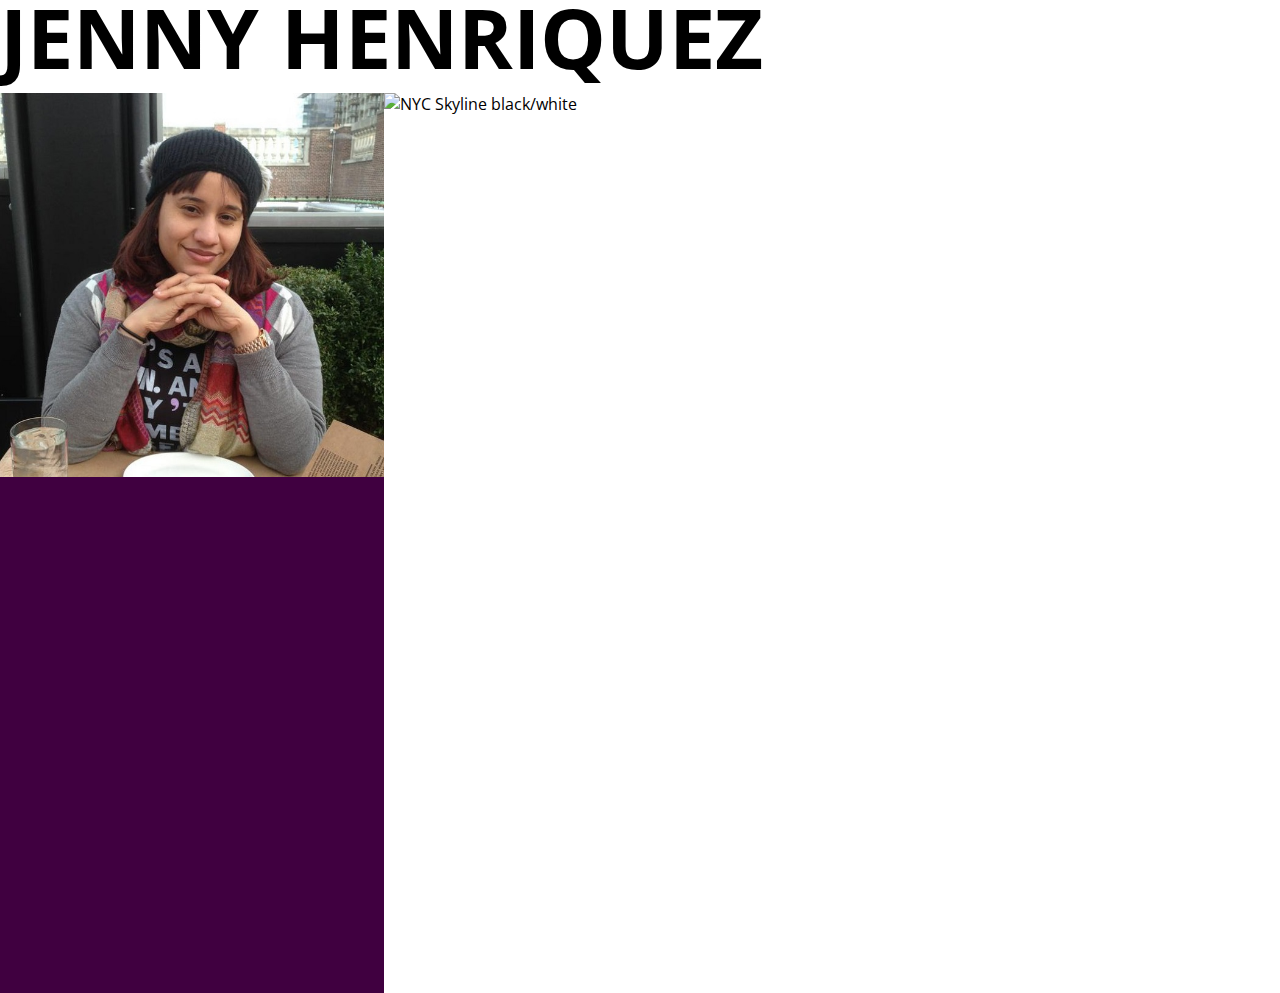
==== index.html @ e79a3321 "More divs, and CSS. Stuff looks better" ====
<!DOCTYPE html>
<html>
<!--html head contains scripts, stylesheet locations, meta info, etc.-->
<head> 
<link rel="stylesheet" type = "text/css" href= "css/theme.css">
<link href='http://fonts.googleapis.com/css?family=Lato|Open+Sans' rel='stylesheet' type='text/css'>
<!--title element defines title in browser toolbar, displays page title in search engines, & favs-->
<title>Jenny Henriquez</title>
</head>

<body id="body">
	<!--top bar-->
	<h1 id="name">JENNY HENRIQUEZ</h1>

	<!--left purple panel-->
	<div class="leftPanel">
		<img id="purplebg" src="css/purpleBG.fw.png" alt="purple bg">
		<!--menu-->
		<div class="menu">
			<a href="#">About Me</a><br>
			<a href="#">My Work</a><br>
			<a href="#">Contact</a><br>
		</div>
	 </div>
	 <!--container for the cover NYC skyline picture-->
	 <div id="mainContainer">
	 	<img id="nycBW" src="imgs/nycBW.png" alt="NYC Skyline black/white">
	 			<!--1st div inception, home pic div within left panel div-->
		<div id="homePicContainer">
			<img id="picture" src="imgs/homePic.jpg" alt="Jenny">
		</div>
	 </div>
</body>
</html>
---- css/theme.css ----
html{
	height:100%;
	width:100%;
	margin:0px;
}
/*child elem of html*/
#body{
	min-height:100%;
	min-width:100%;
	margin:0px;
	/*Font from google fonts*/
	font-family: 'Lato', sans-serif;
	font-family: 'Open Sans', sans-serif;
}
/*---------------------------------
//These elems are children of body
-----------------------------------*/
#top{
	position:absolute;
	background-color: white;
	width:100%;
	margin-top:0px;
}
/*child of top*/
#name{
	margin-top:-20px;
	font-size:5.2em;
	margin-bottom:0px;
	background-color: transparent;
}
#mainContainer{
	position:absolute;
	margin-top:0px;
	width:100%;
	height:61.4%;
	z-index:-2;
}
/*child of name*/
#nycBW{
	float:right;
	width:70%;
	height:100%;
}
/*child of leftPanel*/
#homePicContainer{
	position:absolute;
	width:30%;
	height:70%;
}
#picture{
	width:100%;
	margin-top:0px;
}
/*------------------------------
//leftPanel is new parent elem
-------------------------------*/
.leftPanel{
	position:absolute;
	float:left;
	width:30%;
	height:100%;
	margin:0px;
	z-index:-2;
}
/*child elem of leftPanel*/
#purplebg{
	position:absolute;
	width:100%;
	height:100%;
	z-index:-2;
}
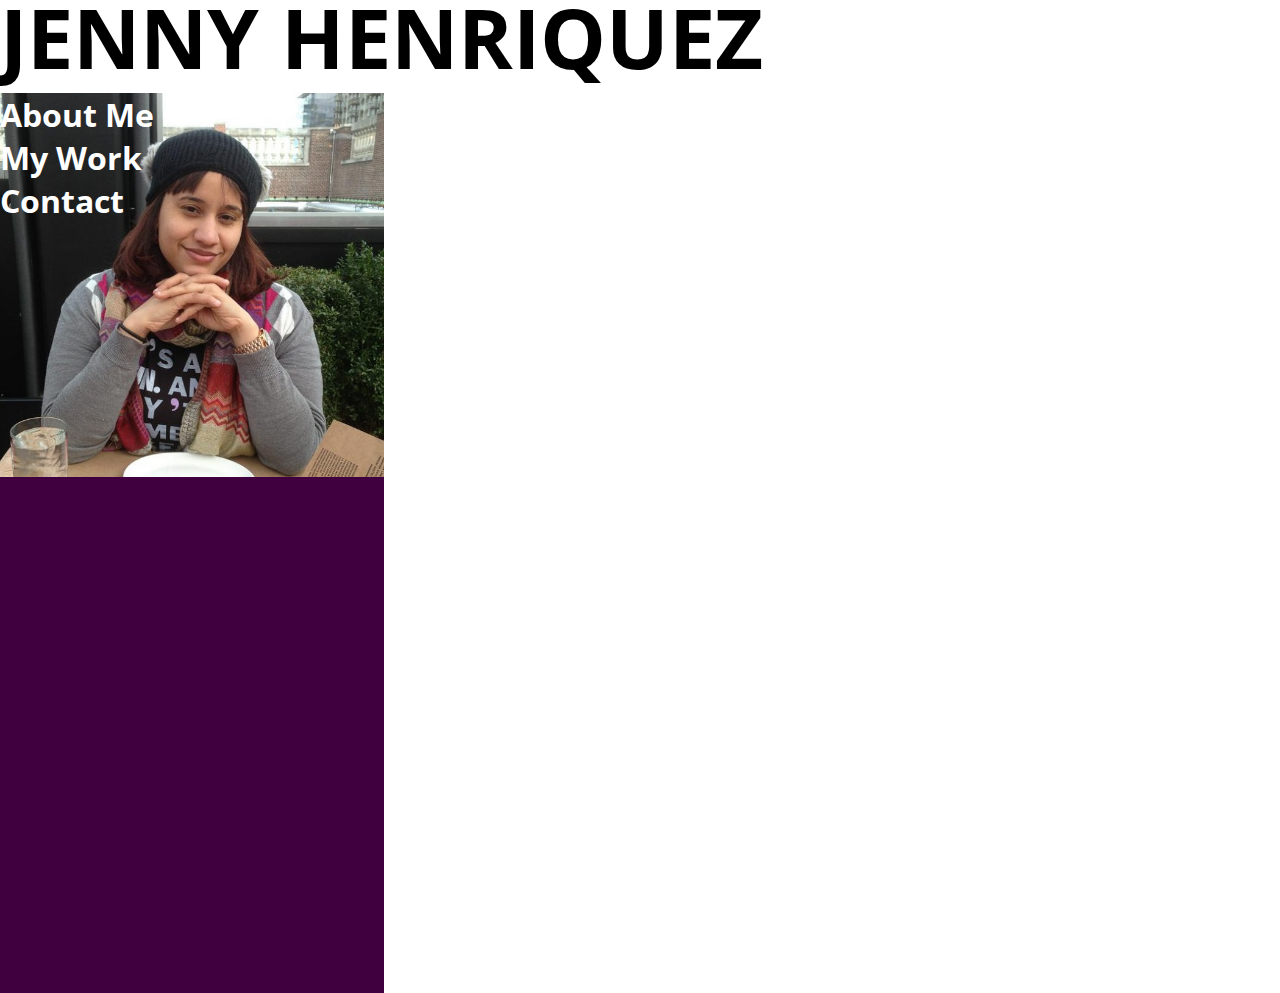
==== commit ee9a8929: "Added new div for homepage menu and edited css" ====
--- a/index.html
+++ b/index.html
@@ -15,14 +15,8 @@
 	<!--left purple panel-->
 	<div class="leftPanel">
 		<img id="purplebg" src="css/purpleBG.fw.png" alt="purple bg">
-		<!--menu-->
-		<div class="menu">
-			<a href="#">About Me</a><br>
-			<a href="#">My Work</a><br>
-			<a href="#">Contact</a><br>
-		</div>
 	 </div>
-	 <!--container for the cover NYC skyline picture-->
+	 <!--container for the cover NYC skyline & profile picture-->
 	 <div id="mainContainer">
 	 	<img id="nycBW" src="imgs/nycBW.png" alt="NYC Skyline black/white">
 	 			<!--1st div inception, home pic div within left panel div-->
@@ -30,5 +24,11 @@
 			<img id="picture" src="imgs/homePic.jpg" alt="Jenny">
 		</div>
 	 </div>
+	 <!--menu-->
+	<div class="menu">
+		<a id = "link1" href="#"><b>About Me</b></a><br>
+		<a id = "link2" href="#"><b>My Work</b></a><br>
+		<a id = "link3" href="#"><b>Contact</b></a><br>
+	</div>
 </body>
 </html>--- a/css/theme.css
+++ b/css/theme.css
@@ -32,16 +32,18 @@
 	position:absolute;
 	margin-top:0px;
 	width:100%;
-	height:61.4%;
-	z-index:-2;
+	height:62.5%;
+	z-index:-1;
 }
 /*child of name*/
 #nycBW{
+	position:absolute;
 	float:right;
-	width:70%;
+	width:100%;
 	height:100%;
+	padding-left:10%;
 }
-/*child of leftPanel*/
+/*child of mainContainer*/
 #homePicContainer{
 	position:absolute;
 	width:30%;
@@ -69,7 +71,19 @@
 	height:100%;
 	z-index:-2;
 }
+/*By itself
+.menu{
+	width:100%;
+	height:100%;
+	float:left;
+}*/
+#link1, #link2, #link3{
+	text-decoration:none;
+	color:white;
+	font-size:2em;
+	margin-top:100px;
+	padding-top:300px;
+}
 
 
 
-
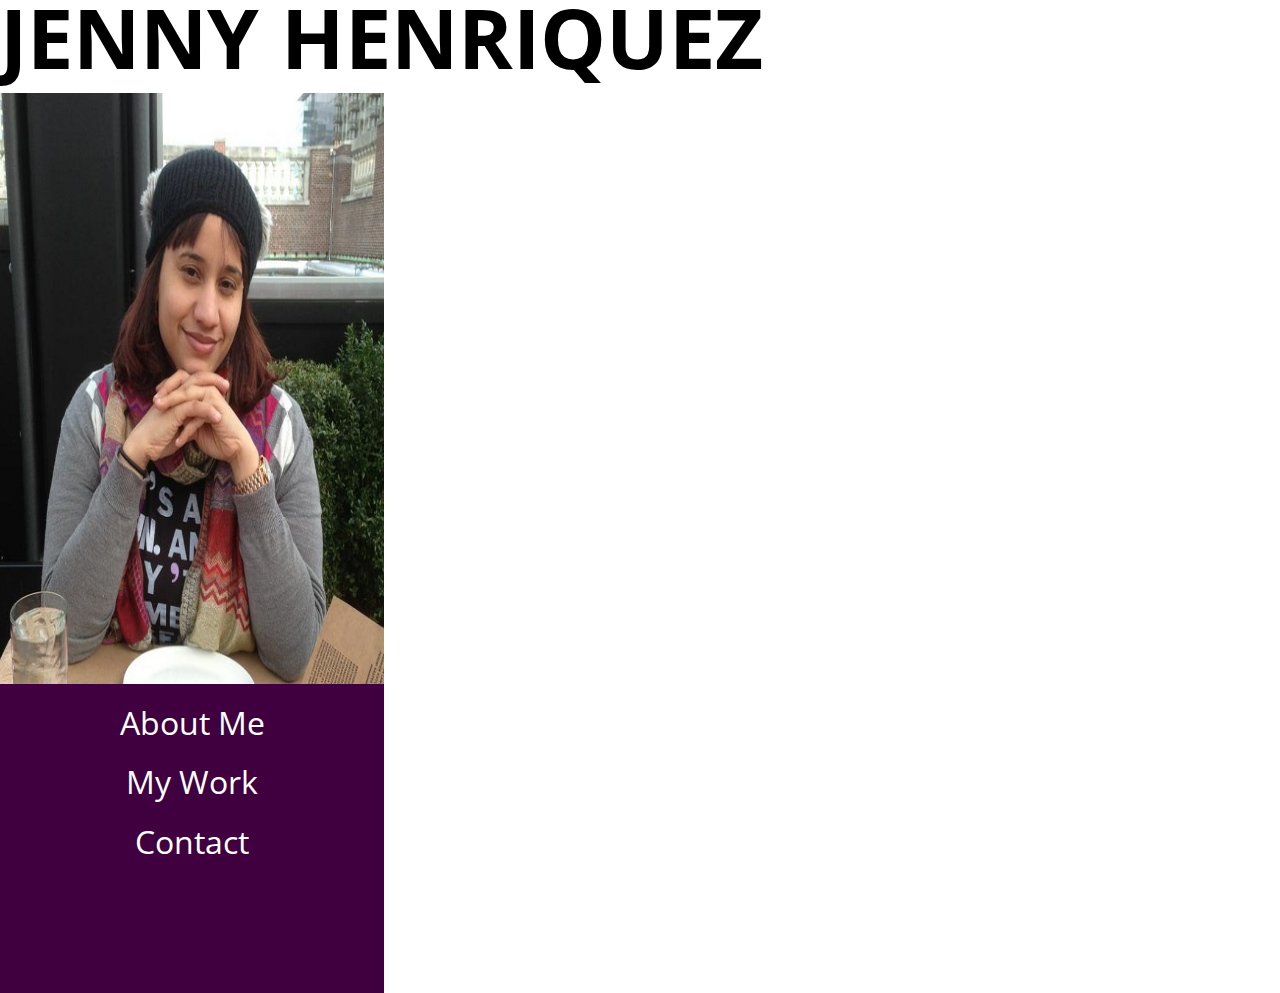
==== commit 067fffeb: "Fixed menu items, sort of" ====
--- a/index.html
+++ b/index.html
@@ -14,21 +14,29 @@
 
 	<!--left purple panel-->
 	<div class="leftPanel">
+
 		<img id="purplebg" src="css/purpleBG.fw.png" alt="purple bg">
+
 	 </div>
+
 	 <!--container for the cover NYC skyline & profile picture-->
 	 <div id="mainContainer">
+
+	 	<!--NYC Background img-->
 	 	<img id="nycBW" src="imgs/nycBW.png" alt="NYC Skyline black/white">
-	 			<!--1st div inception, home pic div within left panel div-->
+	 	
+	 	<!--Jenny pic-->
 		<div id="homePicContainer">
 			<img id="picture" src="imgs/homePic.jpg" alt="Jenny">
 		</div>
+
 	 </div>
-	 <!--menu-->
-	<div class="menu">
-		<a id = "link1" href="#"><b>About Me</b></a><br>
-		<a id = "link2" href="#"><b>My Work</b></a><br>
-		<a id = "link3" href="#"><b>Contact</b></a><br>
+
+	 <div class ="menu">
+		<a id = "link1" href="#">About Me</a></br>
+		<a id = "link2" href="#">My Work</a></br>
+		<a id = "link3" href="#">Contact</a></br>
 	</div>
+
 </body>
 </html>--- a/css/theme.css
+++ b/css/theme.css
@@ -40,7 +40,7 @@
 	position:absolute;
 	float:right;
 	width:100%;
-	height:100%;
+	height:105%;
 	padding-left:10%;
 }
 /*child of mainContainer*/
@@ -51,6 +51,7 @@
 }
 #picture{
 	width:100%;
+	height:150%;
 	margin-top:0px;
 }
 /*------------------------------
@@ -70,20 +71,33 @@
 	width:100%;
 	height:100%;
 	z-index:-2;
+	background-repeat:repeat-x;
 }
-/*By itself
+/*By itself*/
 .menu{
-	width:100%;
-	height:100%;
+	position:absolute;
+	bottom:0px;
+	height:30%;
+	width:30%;
 	float:left;
-}*/
+	top:77.9%;
+
+	text-align:center;
+}
 #link1, #link2, #link3{
 	text-decoration:none;
+	width:100%;
+	float:left;
 	color:white;
 	font-size:2em;
-	margin-top:100px;
-	padding-top:300px;
+	height: 22%;
+}
+#link1:hover, #link2:hover, #link3:hover{
+	background-color: white;
+	color:#5C005C;
 }
 
 
 
+
+
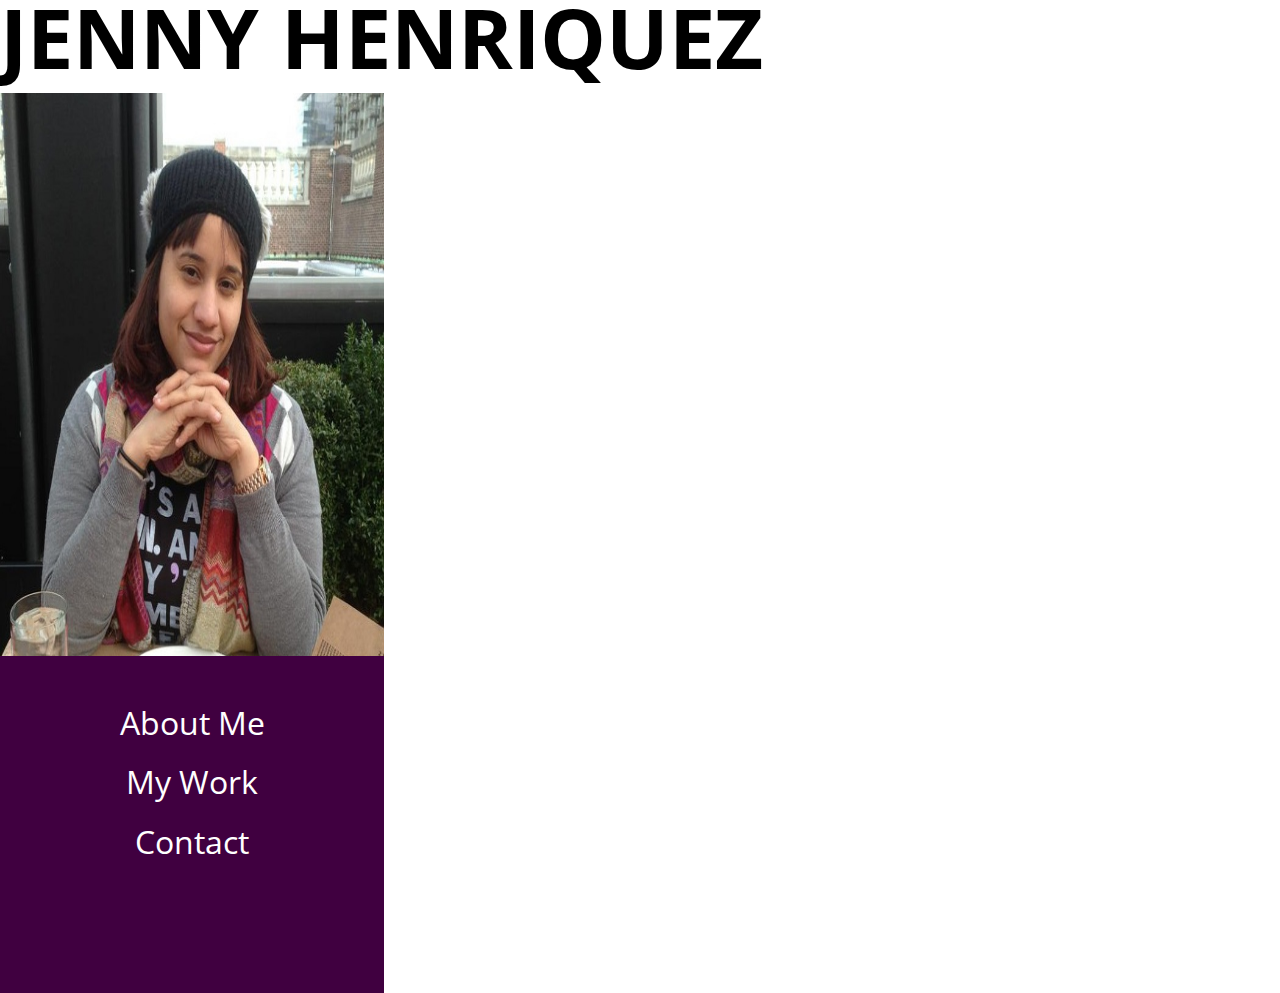
==== commit 5c081afb: "Added js file" ====
--- a/index.html
+++ b/index.html
@@ -1,11 +1,18 @@
 <!DOCTYPE html>
 <html>
 <!--html head contains scripts, stylesheet locations, meta info, etc.-->
-<head> 
-<link rel="stylesheet" type = "text/css" href= "css/theme.css">
-<link href='http://fonts.googleapis.com/css?family=Lato|Open+Sans' rel='stylesheet' type='text/css'>
-<!--title element defines title in browser toolbar, displays page title in search engines, & favs-->
-<title>Jenny Henriquez</title>
+<head>
+    <!--JS Files-->
+    <script src="//ajax.googleapis.com/ajax/libs/jquery/1.11.1/jquery.min.js"></script>
+    <script src="src/scripts.js"></script>
+    
+    <!--CSS Files-->
+    <link rel="stylesheet" type = "text/css" href= "css/theme.css">
+    <link href='http://fonts.googleapis.com/css?family=Lato|Open+Sans' rel='stylesheet' type='text/css'>
+    
+    <!--title element defines title in browser toolbar, displays page title in search engines, & favs-->
+    <title>Jenny Henriquez</title>
+    <script>getWinSize()</script>
 </head>
 
 <body id="body">
@@ -21,7 +28,7 @@
 
 	 <!--container for the cover NYC skyline & profile picture-->
 	 <div id="mainContainer">
-
+         
 	 	<!--NYC Background img-->
 	 	<img id="nycBW" src="imgs/nycBW.png" alt="NYC Skyline black/white">
 	 	
@@ -38,5 +45,9 @@
 		<a id = "link3" href="#">Contact</a></br>
 	</div>
 
+	<div class ="contact">
+		<h2>Contact Me</h2>
+	</div>
+     
 </body>
 </html>--- a/css/theme.css
+++ b/css/theme.css
@@ -33,7 +33,8 @@
 	margin-top:0px;
 	width:100%;
 	height:62.5%;
-	z-index:-1;
+    z-index:2;
+    overflow:hidden;
 }
 /*child of name*/
 #nycBW{
@@ -53,6 +54,7 @@
 	width:100%;
 	height:150%;
 	margin-top:0px;
+    max-width:none;
 }
 /*------------------------------
 //leftPanel is new parent elem
@@ -63,14 +65,12 @@
 	width:30%;
 	height:100%;
 	margin:0px;
-	z-index:-2;
 }
 /*child elem of leftPanel*/
 #purplebg{
 	position:absolute;
 	width:100%;
 	height:100%;
-	z-index:-2;
 	background-repeat:repeat-x;
 }
 /*By itself*/
@@ -83,6 +83,7 @@
 	top:77.9%;
 
 	text-align:center;
+    
 }
 #link1, #link2, #link3{
 	text-decoration:none;
@@ -97,7 +98,11 @@
 	color:#5C005C;
 }
 
+.contact{
+	top:120%;
+}
 
 
 
 
+
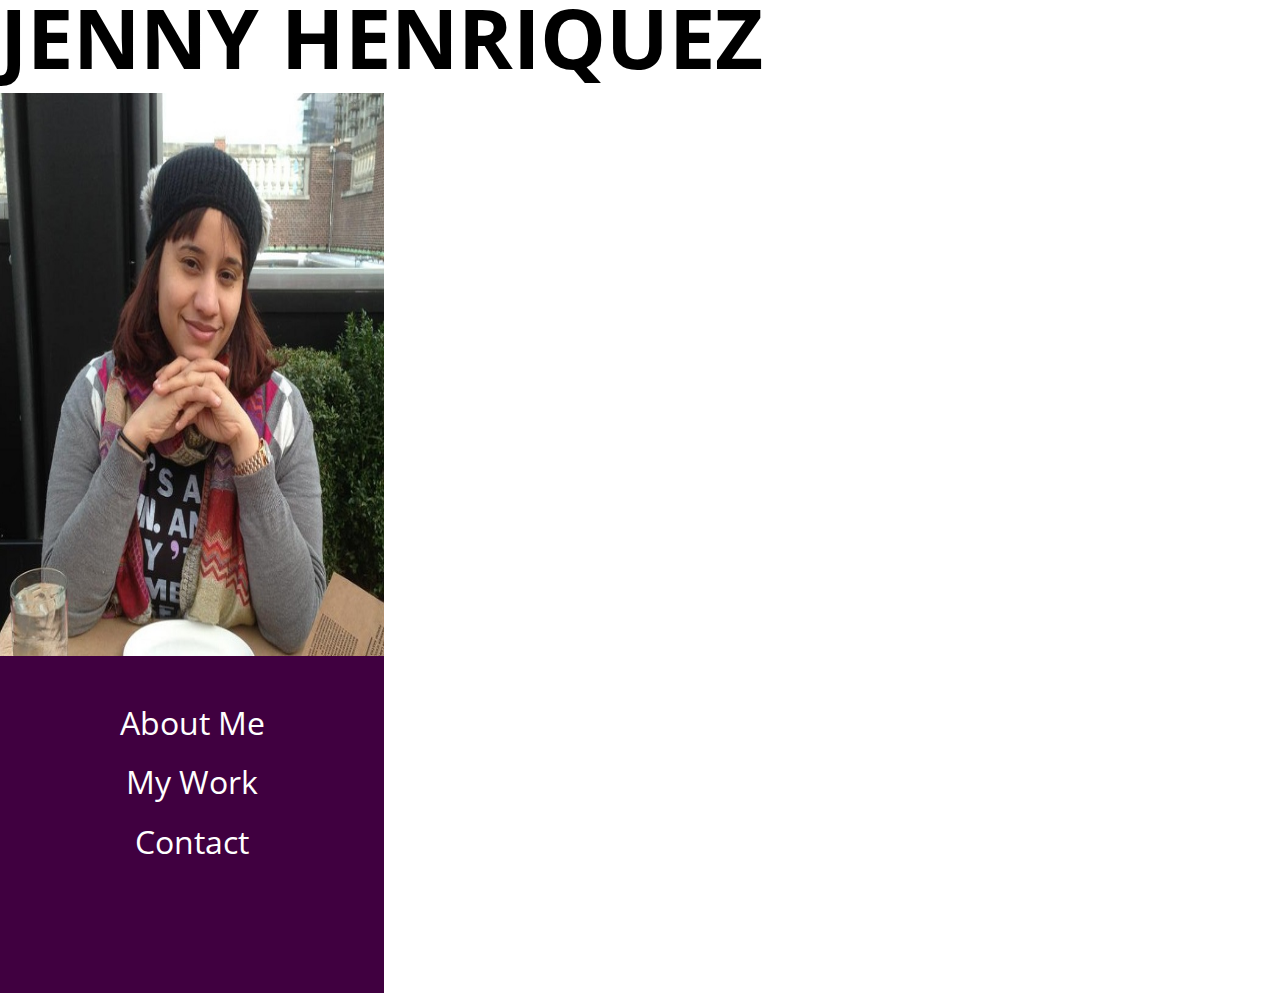
==== commit aadf7bd1: "improved JS" ====
--- a/index.html
+++ b/index.html
@@ -3,8 +3,8 @@
 <!--html head contains scripts, stylesheet locations, meta info, etc.-->
 <head>
     <!--JS Files-->
-    <script src="//ajax.googleapis.com/ajax/libs/jquery/1.11.1/jquery.min.js"></script>
-    <script src="src/scripts.js"></script>
+    <script src="http://ajax.googleapis.com/ajax/libs/jquery/1.11.1/jquery.min.js"></script>
+    <script type= "text/javascript" src="src/scripts.js"></script>
     
     <!--CSS Files-->
     <link rel="stylesheet" type = "text/css" href= "css/theme.css">
@@ -12,7 +12,7 @@
     
     <!--title element defines title in browser toolbar, displays page title in search engines, & favs-->
     <title>Jenny Henriquez</title>
-    <script>getWinSize()</script>
+    <script>$(window).resize(getWinSize())</script>
 </head>
 
 <body id="body">
--- a/css/theme.css
+++ b/css/theme.css
@@ -48,11 +48,11 @@
 #homePicContainer{
 	position:absolute;
 	width:30%;
-	height:70%;
+	height:100%;
 }
 #picture{
 	width:100%;
-	height:150%;
+	height:100%;
 	margin-top:0px;
     max-width:none;
 }
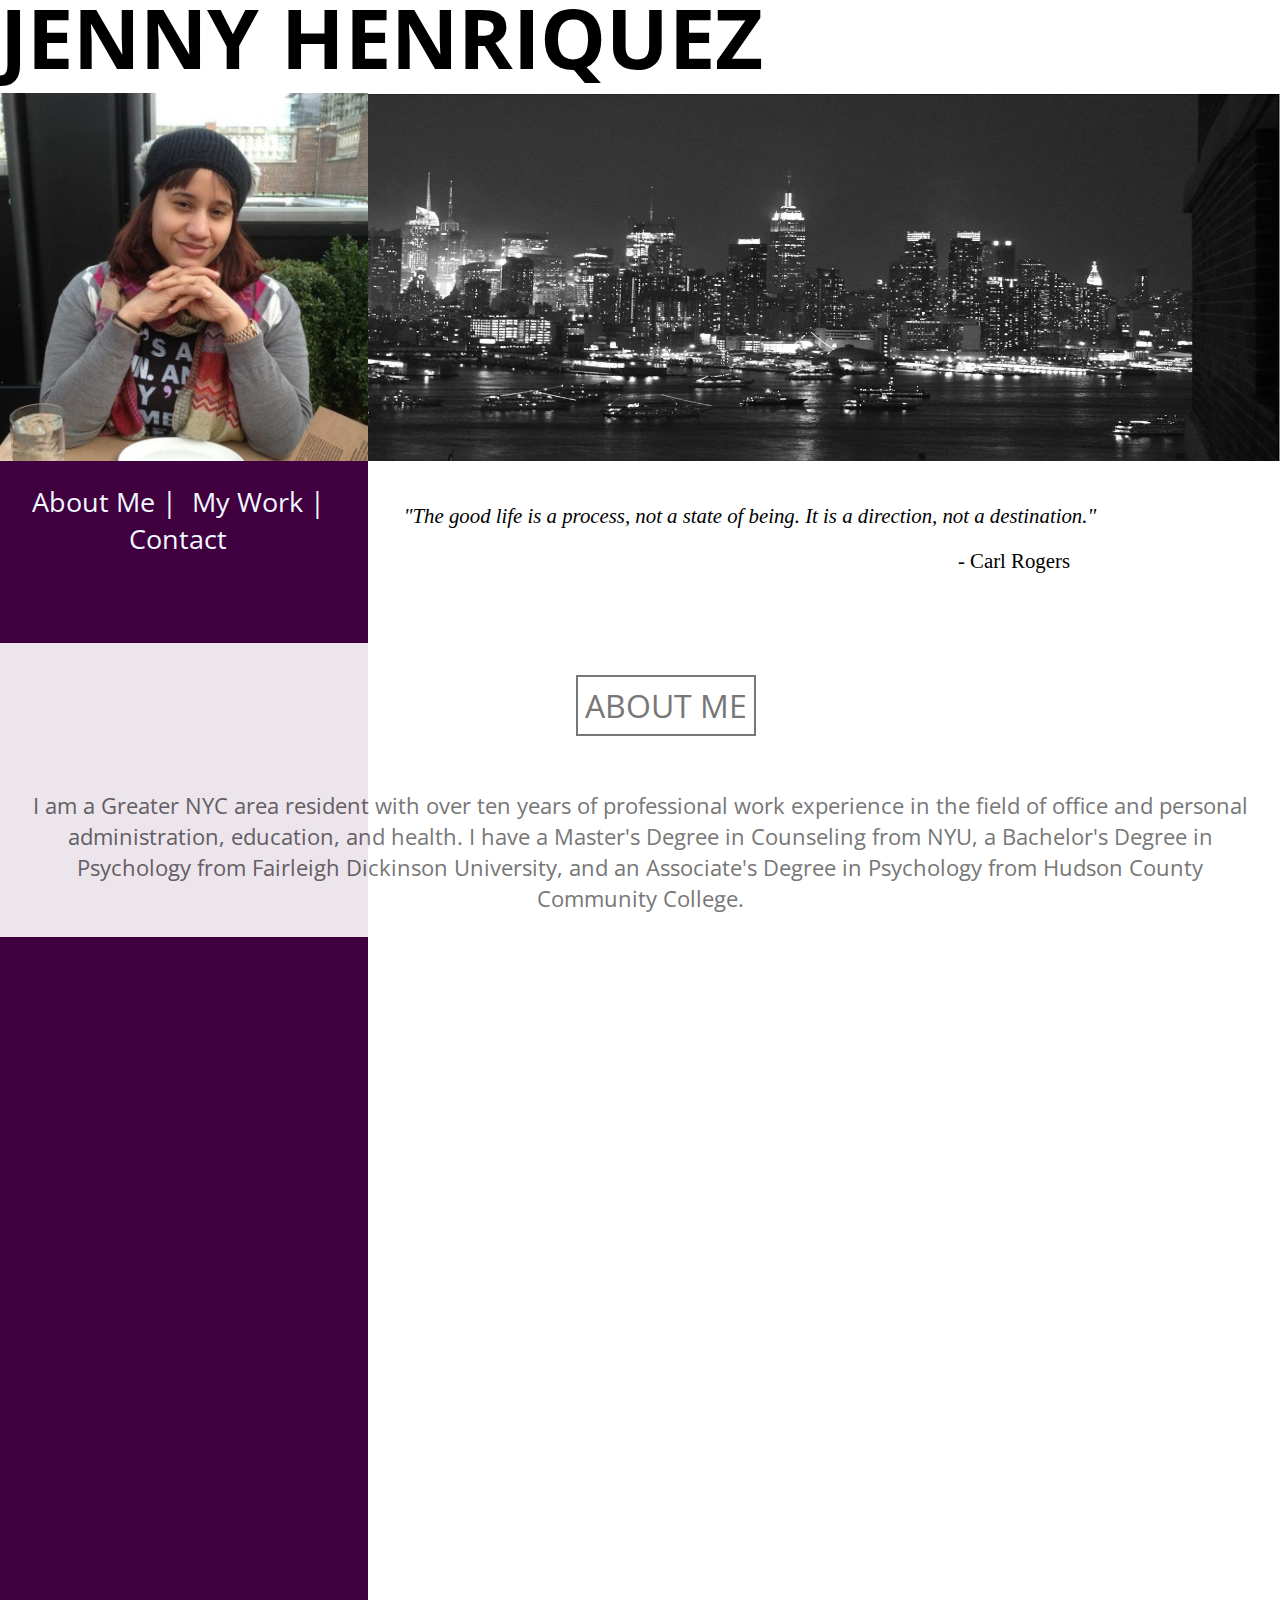
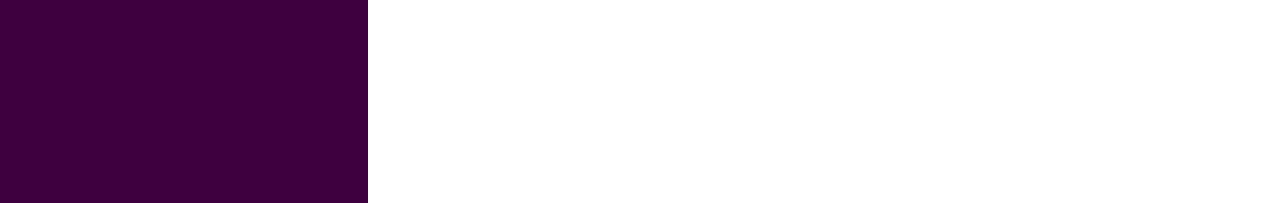
==== commit 579c1ccb: "updated website. Almost finished. Demoable." ====
--- a/index.html
+++ b/index.html
@@ -1,18 +1,12 @@
 <!DOCTYPE html>
 <html>
 <!--html head contains scripts, stylesheet locations, meta info, etc.-->
-<head>
-    <!--JS Files-->
-    <script src="http://ajax.googleapis.com/ajax/libs/jquery/1.11.1/jquery.min.js"></script>
-    <script type= "text/javascript" src="src/scripts.js"></script>
-    
-    <!--CSS Files-->
-    <link rel="stylesheet" type = "text/css" href= "css/theme.css">
-    <link href='http://fonts.googleapis.com/css?family=Lato|Open+Sans' rel='stylesheet' type='text/css'>
-    
-    <!--title element defines title in browser toolbar, displays page title in search engines, & favs-->
-    <title>Jenny Henriquez</title>
-    <script>$(window).resize(getWinSize())</script>
+<head> 
+<meta name=viewport content="width=device-width, initial-scale=1">
+<link rel="stylesheet" type = "text/css" href= "css/theme.css">
+<link href='http://fonts.googleapis.com/css?family=Lato|Open+Sans' rel='stylesheet' type='text/css'>
+<!--title element defines title in browser toolbar, displays page title in search engines, & favs-->
+<title>Jenny Henriquez</title>
 </head>
 
 <body id="body">
@@ -21,33 +15,36 @@
 
 	<!--left purple panel-->
 	<div class="leftPanel">
-
 		<img id="purplebg" src="css/purpleBG.fw.png" alt="purple bg">
-
+		<!--menu-->
+		<div class="menu">
+			<a href="#aboutMe">About Me |</a>
+			<a href="#">My Work |</a>
+			<a href="#">Contact</a><br>
+		</div>
 	 </div>
-
-	 <!--container for the cover NYC skyline & profile picture-->
+	 <!--container for the cover NYC skyline picture-->
 	 <div id="mainContainer">
-         
-	 	<!--NYC Background img-->
-	 	<img id="nycBW" src="imgs/nycBW.png" alt="NYC Skyline black/white">
-	 	
-	 	<!--Jenny pic-->
+	 	<img id="nycBW" src="imgs/nycBW.jpg" alt="NYC Skyline black/white">
+	 			<!--1st div inception, home pic div within left panel div-->
 		<div id="homePicContainer">
-			<img id="picture" src="imgs/homePic.jpg" alt="Jenny">
+			<img id="picture" src="imgs/Optimized-homePic.jpg" alt="Jenny">
 		</div>
-
 	 </div>
-
-	 <div class ="menu">
-		<a id = "link1" href="#">About Me</a></br>
-		<a id = "link2" href="#">My Work</a></br>
-		<a id = "link3" href="#">Contact</a></br>
-	</div>
-
-	<div class ="contact">
-		<h2>Contact Me</h2>
-	</div>
-     
+    <div class="quote">
+        <p>
+            "The good life is a process, not a state of being. It is a direction, not a destination."<br><p id="quote">- Carl Rogers</p>
+        </p>
+    </div>
+    <div class="content">
+        <span id="aboutMe">
+            <p class="sectionHeader">ABOUT ME</p>
+        </span>
+        <div class="aboutMeText">
+            <p class="text">
+                I am a Greater NYC area resident with over ten years of professional work experience in the field of office and personal administration, education, and health. I have a Master's Degree in Counseling from NYU, a Bachelor's Degree in Psychology from Fairleigh Dickinson University, and an Associate's Degree in Psychology from Hudson County Community College.
+            </p>
+        </div>
+    </div>
 </body>
 </html>--- a/css/theme.css
+++ b/css/theme.css
@@ -1,5 +1,5 @@
 html{
-	height:100%;
+	height:150%;
 	width:100%;
 	margin:0px;
 }
@@ -28,33 +28,27 @@
 	margin-bottom:0px;
 	background-color: transparent;
 }
+/*Picture container*/
 #mainContainer{
 	position:absolute;
 	margin-top:0px;
 	width:100%;
-	height:62.5%;
-    z-index:2;
-    overflow:hidden;
+	height:368px;
 }
 /*child of name*/
 #nycBW{
-	position:absolute;
 	float:right;
-	width:100%;
-	height:105%;
-	padding-left:10%;
+	min-width:100%;
+	height:368px;
 }
-/*child of mainContainer*/
+/*child of leftPanel*/
 #homePicContainer{
 	position:absolute;
-	width:30%;
-	height:100%;
 }
 #picture{
-	width:100%;
-	height:100%;
+    width:368px;
 	margin-top:0px;
-    max-width:none;
+    z-index: 10;
 }
 /*------------------------------
 //leftPanel is new parent elem
@@ -62,47 +56,82 @@
 .leftPanel{
 	position:absolute;
 	float:left;
-	width:30%;
-	height:100%;
+	width:368px;
+	min-height:190%;
 	margin:0px;
+/*	z-index:-2;*/
 }
 /*child elem of leftPanel*/
 #purplebg{
 	position:absolute;
 	width:100%;
 	height:100%;
-	background-repeat:repeat-x;
+    background-repeat:repeat;
 }
-/*By itself*/
+/*About, Work, Contact menu*/
 .menu{
-	position:absolute;
-	bottom:0px;
-	height:30%;
-	width:30%;
-	float:left;
-	top:77.9%;
-
-	text-align:center;
-    
+    position: relative;
+    top: 390px;
+    text-align: center;
 }
-#link1, #link2, #link3{
-	text-decoration:none;
-	width:100%;
-	float:left;
-	color:white;
-	font-size:2em;
-	height: 22%;
+.menu, a{
+    padding-right: 8px;
+    padding-left: 2px;
+    color: aliceblue;
+    text-decoration: none;
+    font-size: 1.3em;
 }
-#link1:hover, #link2:hover, #link3:hover{
-	background-color: white;
-	color:#5C005C;
+.menu, a:hover{
+    color: deeppink;
 }
-
-.contact{
-	top:120%;
+.quote{
+    position:absolute;
+    margin-top:390px;
+    width: 700px;
+    margin-left:400px;
+    margin-right: 50px;
+    float: right;
+    text-align: center;
+}
+.quote p{
+    font-family:serif;
+    font-style: italic;
+    font-size:1.3em;
+}
+#quote{
+    float:right;
+    position: relative;
+    font-style: normal;
+    margin-top:0px;
+    margin-right:30px;
+}
+.content{
+    position:relative;
+    opacity: 0.9;
+    width:100%;
+    float: right;
+    top:550px;
+    background-color:#FFFFFF;
+}
+.sectionHeader{
+    font-size: 2em;
+    text-align: center;
+}
+p.sectionHeader{
+    margin-left:45%;
+    color:dimgray;
+    display: inline-block;
+    border: 2px solid;
+    padding:7px;
+}
+.aboutMeText p{
+    color:dimgrey;
+    font-size: 1.4em;
+    margin-left:20px;
+    margin-right:20px;
+    text-align:center;
 }
 
 
 
 
-
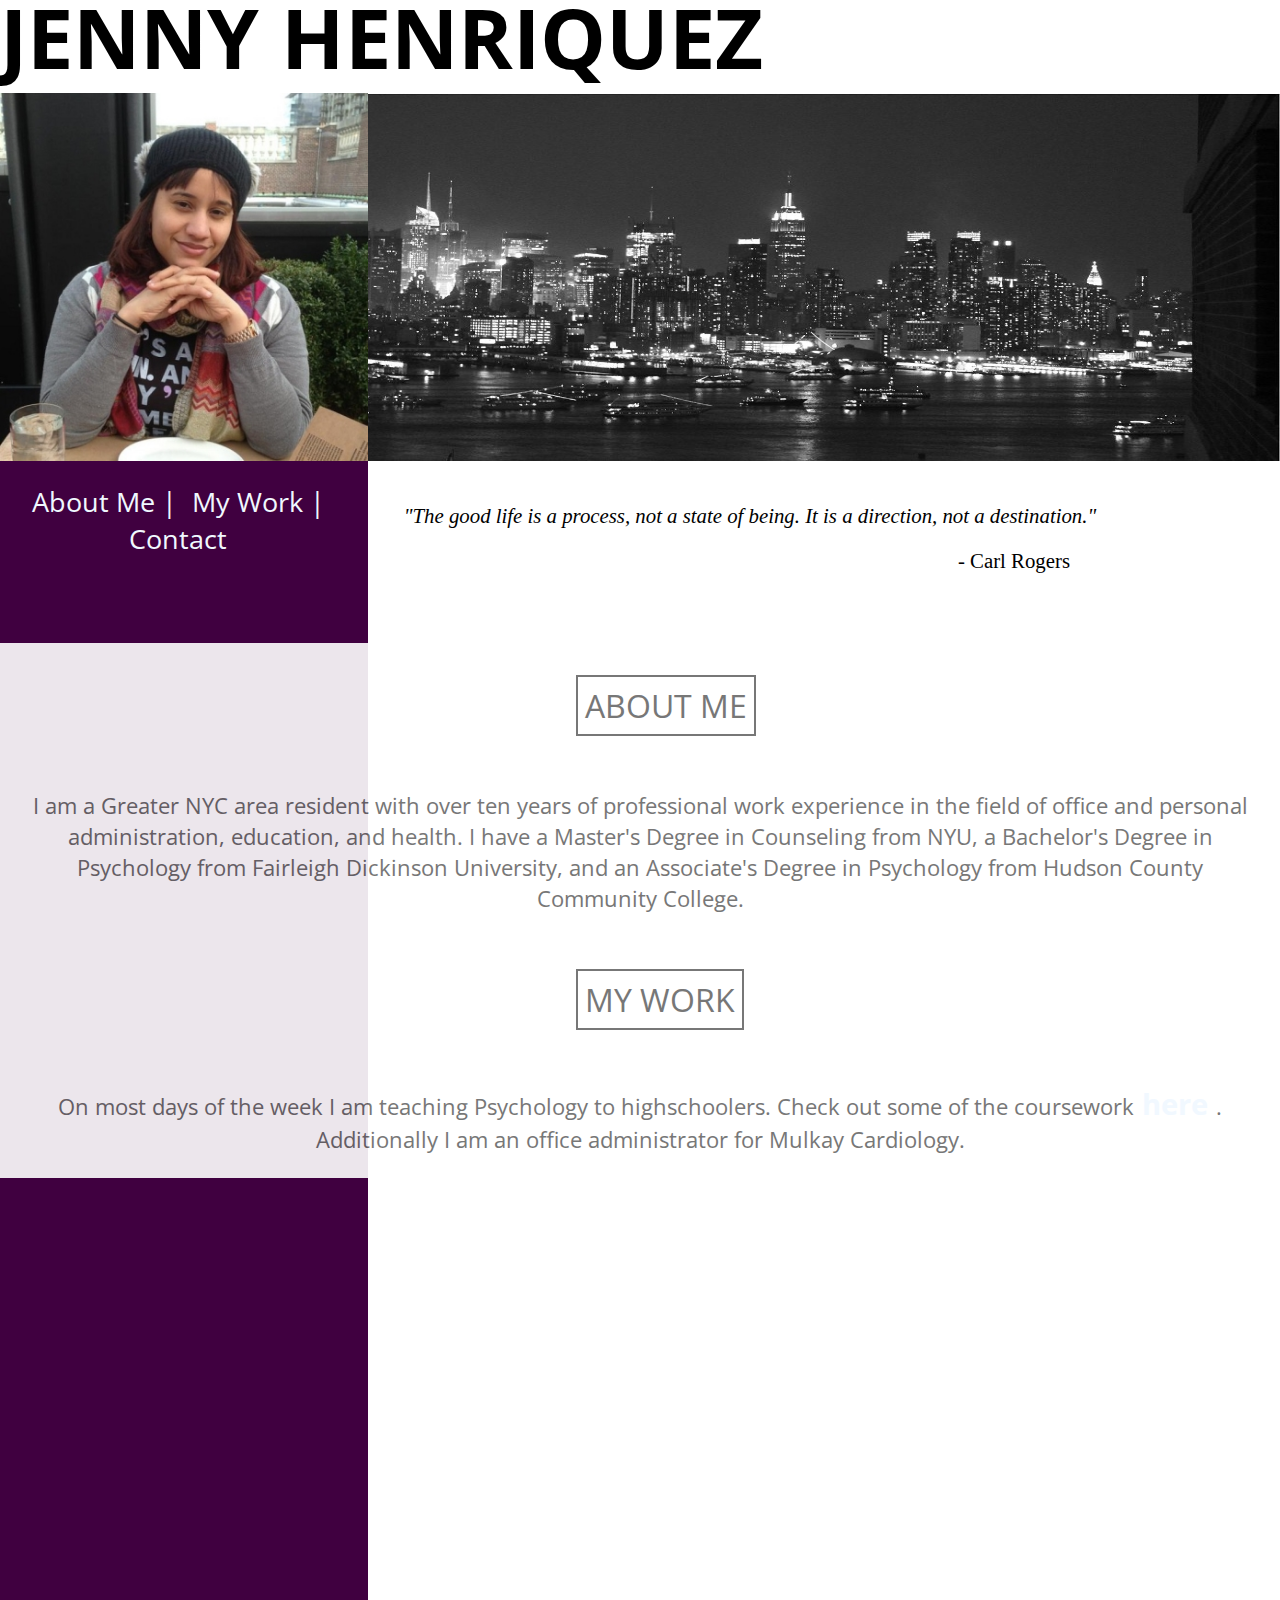
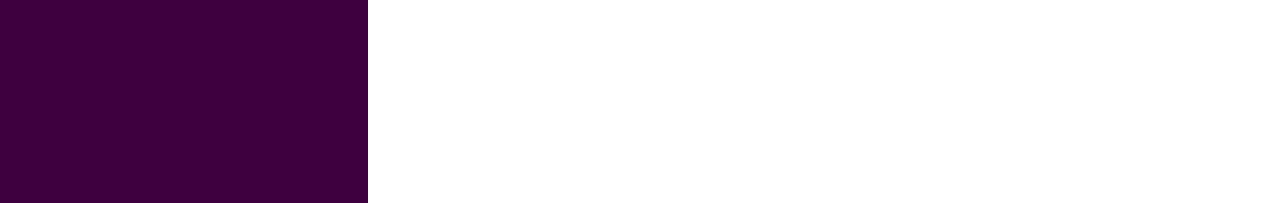
==== commit 9c114bd9: "added more content to index.html" ====
--- a/index.html
+++ b/index.html
@@ -19,7 +19,7 @@
 		<!--menu-->
 		<div class="menu">
 			<a href="#aboutMe">About Me |</a>
-			<a href="#">My Work |</a>
+			<a href="#myWork">My Work |</a>
 			<a href="#">Contact</a><br>
 		</div>
 	 </div>
@@ -45,6 +45,15 @@
                 I am a Greater NYC area resident with over ten years of professional work experience in the field of office and personal administration, education, and health. I have a Master's Degree in Counseling from NYU, a Bachelor's Degree in Psychology from Fairleigh Dickinson University, and an Associate's Degree in Psychology from Hudson County Community College.
             </p>
         </div>
+        
+        <span id="myWork">
+            <p class="sectionHeader">MY WORK</p>
+        </span>
+        <div class="aboutMeText">
+            <p class="text">
+                On most days of the week I am teaching Psychology to highschoolers. Check out some of the coursework <a href="#"><b>here</b></a>. Additionally I am an office administrator for Mulkay Cardiology.
+            </p>
+        </div>
     </div>
 </body>
 </html>